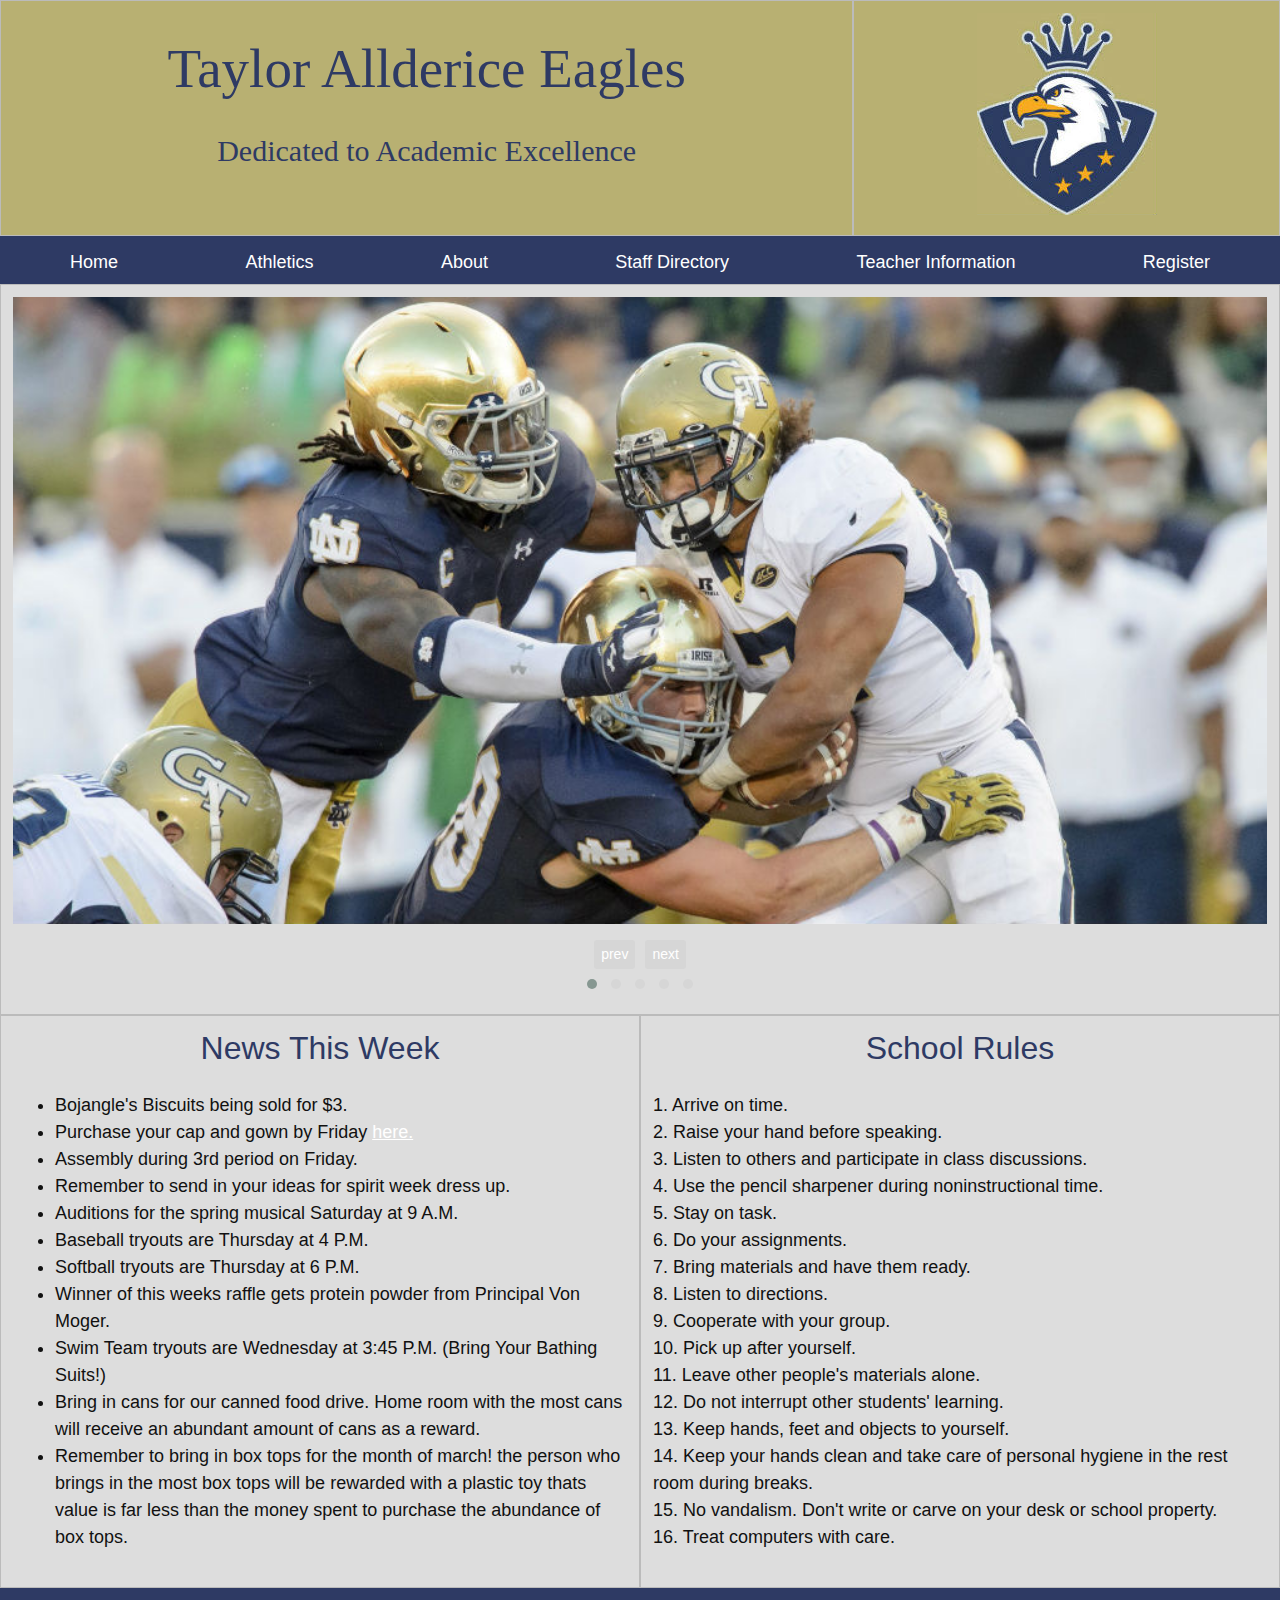
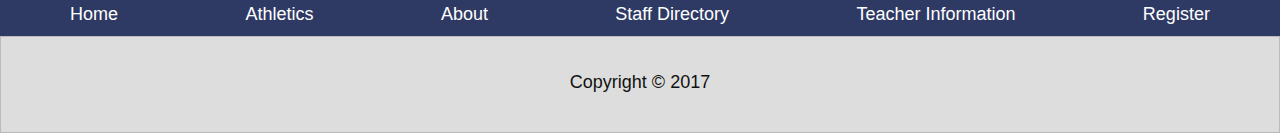
==== index.html @ acb4aed6 "Add files via upload" ====
<!DOCTYPE html>

<html lang="en">
<head>
  <!-- metadata -->
  <meta charset="utf-8">
  <meta name="viewport" content="width=device-width, initial-scale=1">

  <!-- page title -->
  <title>Taylor Allderice Eagles</title>

  <!-- styles -->
  <link rel="stylesheet" href="css/normalize.css">
  <link rel="stylesheet" href="css/owl.carousel.min.css">
  <link rel="stylesheet" href="css/owl.theme.default.min.css">
  <link rel="stylesheet" href="css/odin.css">
  <link rel="stylesheet" href="css/main.css">

  <header>

    <div class="row">
      <div class="col-sm-8">
        <h1>Taylor Allderice Eagles</h1>
        <h2>Dedicated to Academic Excellence</h2>
      </div>

      <div class="col-sm-4">
        <center>
        <img src="img/mascot.jpg" class="eagle">
       </center>
      </div>
    </div>

   <nav class="navbar navbar-spread">
    <div class="navbar-menu">
          <ul>
           <li><a href="index.html">Home</a></li>
           <li><a href="athletics.html">Athletics</a></li>
           <li><a href="about.html">About</a></li>
           <li><a href="directory.html">Staff Directory</a></li>
           <li><a href="info.html">Teacher Information</a></li>
           <li><a href="register.html">Register</a></li>
          </ul>
    </nav>
      </div>
    </header>
    </head>

  <main>
    <body class="show-gridlines">

      <div class="row">
          <div class="col-sm-12">
            <div class="owl-carousel">
              <div class="item"><img src="img/football.jpg"></div>
              <div class="item"><img src="img/graduation.jpg"></div>
              <div class="item"><img src="img/science.jpg"></div>
              <div class="item"><img src="img/basketball.jpg"></div>
              <div class="item"><img src="img/class.jpg"></div>
            </div>
          </div>
        </div>

      <div class="row">
        <div class="col-sm-6">
          <h3>News This Week</h3>
          <p>
            <ul>
              <li>Bojangle's Biscuits being sold for $3.</li>
              <li>Purchase your cap and gown by Friday <a href="#">here.</a></li>
              <li>Assembly during 3rd period on Friday.</li>
              <li>Remember to send in your ideas for spirit week dress up.</li>
              <li>Auditions for the spring musical Saturday at 9 A.M.</li>
              <li>Baseball tryouts are Thursday at 4 P.M.</li>
              <li>Softball tryouts are Thursday at 6 P.M.</li>
              <li>Winner of this weeks raffle gets protein powder from Principal Von Moger.</li>
              <li>Swim Team tryouts are Wednesday at 3:45 P.M. (Bring Your Bathing Suits!)</li>
              <li>Bring in cans for our canned food drive. Home room with the most cans will receive an abundant amount of cans as a reward.</li>
              <li>Remember to bring in box tops for the month of march! the person who brings in the most box tops will be rewarded with a plastic toy thats value is far less than the money spent to purchase the abundance of box tops.</li>

            </ul>
          </p>
        </div>
        <div class="col-sm-6">
          <h3>School Rules</h3>
            <p>1. Arrive on time.<br>
2. Raise your hand before speaking.<br>
3. Listen to others and participate in class discussions.<br>
4. Use the pencil sharpener during noninstructional time.<br>
5. Stay on task.<br>
6. Do your assignments.<br>
7. Bring materials and have them ready.<br>
8. Listen to directions.<br>
9. Cooperate with your group.<br>
10. Pick up after yourself.<br>
11. Leave other people's materials alone.<br>
12. Do not interrupt other students' learning.<br>
13. Keep hands, feet and objects to yourself.<br>
14. Keep your hands clean and take care of personal hygiene in the rest room during breaks.<br>
15. No vandalism. Don't write or carve on your desk or school property.<br>
16. Treat computers with care.<br>

        </div>
      </div>
      <footer>
        <nav class="navbar navbar-spread">
         <div class="navbar-menu">
           <ul>
             <li><a href="index.html">Home</a></li>
             <li><a href="athletics.html">Athletics</a></li>
             <li><a href="about.html">About</a></li>
             <li><a href="directory.html">Staff Directory</a></li>
             <li><a href="info.html">Teacher Information</a></li>
             <li><a href="register.html">Register</a></li>
           </ul>
         </nav>
           </div>

           <div class="row">
             <div class="col-sm-12">
               <p class="copyright">Copyright &copy;	2017</p class="copyright">
             </div>
           </div>

    </footer>


      <script src="js/lightbox-plus-jquery.min.js"></script>
      <script src="js/jquery-2.1.4.min.js"></script>
      <script src="js/owl.carousel.min.js"></script>

      <script>
      $(document).ready(function() {
        $('.owl-carousel').owlCarousel({
            items : 1,
            autoplay : true,
            autoplayTimeout : 2500,
            autoplayHoverPause : true,
            dots : true,
            loop : true,
            margin : 10,
            nav : true
        })
       })
      </script>

    </body>










  </main>
</html>
---- css/odin.css ----
@charset "UTF-8";
/* resets */
html, body {
  box-sizing: border-box;
  height: 100%; }

*, *:before, *:after {
  box-sizing: inherit;
  /* technique from https://css-tricks.com/box-sizing/ */ }

body {
  background-color: #fdfdfd;
  margin: 0; }

article,
aside,
footer,
header,
nav,
section,
figcaption,
figure,
main {
  display: block; }

img {
  border-style: none; }

/* grid styles */
.row {
  display: flex;
  flex-direction: row;
  flex-wrap: wrap; }

.row > * {
  padding: 12px;
  position: relative;
  width: 100%; }

.row.gutter-default > * {
  padding: 12px; }

.row.gutter-double > * {
  padding: 24px; }

.row.gutter-none > * {
  padding: 0; }

/* apply .show-gridlines to body when creating initial grid or when debugging */
.show-gridlines .row > * {
  border: 1px solid #bbb; }

.col-xs-1 {
  width: 8.333333%; }

.col-xs-2 {
  width: 16.666666%; }

.col-xs-3 {
  width: 25%; }

.col-xs-4 {
  width: 33.333333%; }

.col-xs-5 {
  width: 41.666666%; }

.col-xs-6 {
  width: 50%; }

.col-xs-7 {
  width: 58.333333%; }

.col-xs-8 {
  width: 66.666666%; }

.col-xs-9 {
  width: 75%; }

.col-xs-10 {
  width: 83.333333%; }

.col-xs-11 {
  width: 91.666666%; }

.col-xs-12 {
  width: 100%; }

@media (min-width: 480px) {
  .col-sm-1 {
    width: 8.333333%; }

  .col-sm-2 {
    width: 16.666666%; }

  .col-sm-3 {
    width: 25%; }

  .col-sm-4 {
    width: 33.333333%; }

  .col-sm-5 {
    width: 41.666666%; }

  .col-sm-6 {
    width: 50%; }

  .col-sm-7 {
    width: 58.333333%; }

  .col-sm-8 {
    width: 66.666666%; }

  .col-sm-9 {
    width: 75%; }

  .col-sm-10 {
    width: 83.333333%; }

  .col-sm-11 {
    width: 91.666666%; }

  .col-sm-12 {
    width: 100%; } }
@media (min-width: 720px) {
  .col-md-1 {
    width: 8.333333%; }

  .col-md-2 {
    width: 16.666666%; }

  .col-md-3 {
    width: 25%; }

  .col-md-4 {
    width: 33.333333%; }

  .col-md-5 {
    width: 41.666666%; }

  .col-md-6 {
    width: 50%; }

  .col-md-7 {
    width: 58.333333%; }

  .col-md-8 {
    width: 66.666666%; }

  .col-md-9 {
    width: 75%; }

  .col-md-10 {
    width: 83.333333%; }

  .col-md-11 {
    width: 91.666666%; }

  .col-md-12 {
    width: 100%; } }
@media (min-width: 960px) {
  .col-lg-1 {
    width: 8.333333%; }

  .col-lg-2 {
    width: 16.666666%; }

  .col-lg-3 {
    width: 25%; }

  .col-lg-4 {
    width: 33.333333%; }

  .col-lg-5 {
    width: 41.666666%; }

  .col-lg-6 {
    width: 50%; }

  .col-lg-7 {
    width: 58.333333%; }

  .col-lg-8 {
    width: 66.666666%; }

  .col-lg-9 {
    width: 75%; }

  .col-lg-10 {
    width: 83.333333%; }

  .col-lg-11 {
    width: 91.666666%; }

  .col-lg-12 {
    width: 100%; } }
.reverse {
  flex-direction: row-reverse; }

@media (max-width: 479px) {
  .reverse-xs {
    flex-direction: row-reverse; } }
@media (min-width: 480px) and (max-width: 719px) {
  .reverse-sm {
    flex-direction: row-reverse; } }
@media (min-width: 720px) and (max-width: 959px) {
  .reverse-md {
    flex-direction: row-reverse; } }
@media (min-width: 960px) {
  .reverse-lg {
    flex-direction: row-reverse; } }
/* container styles */
.container-sm,
.container-md,
.container-lg,
.container-xl {
  margin: 0 auto;
  padding: 0 0.7rem; }

.container-sm {
  max-width: 480px; }

.container-md {
  max-width: 720px; }

.container-lg {
  max-width: 960px; }

.container-xl {
  max-width: 1200px; }

/* navbar styles */
.navbar {
  align-items: center;
  background-color: #d8dde2;
  display: flex;
  height: 3.0rem;
  justify-content: space-between;
  padding: 0.4rem; }

.navbar-menu {
  display: flex; }

.navbar-spread {
  display: block;
  justify-content: space-around; }

.navbar-spread .navbar-menu {
  display: block; }

.navbar-spread .navbar-menu ul {
  display: flex;
  justify-content: space-around; }

.navbar ul {
  display: flex;
  list-style: none;
  margin: 0;
  padding: 0; }

.navbar li {
  padding: 0.4rem; }

.navbar a:link,
.navbar a:visited {
  text-decoration: none; }

.navbar a:hover,
.navbar a:active {
  text-decoration: underline; }

.navbar-brand {
  color: #0f1113;
  font-size: 2.0rem;
  font-weight: 500;
  margin: 0; }

.menu-toggle {
  background-color: transparent;
  border: none;
  display: block;
  margin: 0 0.2rem;
  padding: 0.2rem; }

.menu-dismiss {
  background-color: transparent;
  border: none;
  color: #3a444e;
  display: block;
  font-size: 24px;
  margin: 0.2rem;
  right: 0;
  padding: 0.2rem;
  position: absolute;
  top: 0; }

.navbar-slideout .navbar-menu,
.navbar-slideout-xs .navbar-menu,
.navbar-slideout-sm .navbar-menu,
.navbar-slideout-md .navbar-menu,
.navbar-slideout-lg .navbar-menu,
.navbar-slideout-xl .navbar-menu {
  background-color: #d8dde2;
  display: block;
  height: 100%;
  left: -280px;
  opacity: 0.96;
  overflow: auto;
  position: fixed;
  top: 0;
  transition: 0.4s;
  width: 280px; }

.navbar-slideout .navbar-menu ul,
.navbar-slideout-xs .navbar-menu ul,
.navbar-slideout-sm .navbar-menu ul,
.navbar-slideout-md .navbar-menu ul,
.navbar-slideout-lg .navbar-menu ul,
.navbar-slideout-xl .navbar-menu ul {
  flex-direction: column; }

.navbar-slideout .menu-shown,
.navbar-slideout-xs .menu-shown,
.navbar-slideout-sm .menu-shown,
.navbar-slideout-md .menu-shown,
.navbar-slideout-lg .menu-shown,
.navbar-slideout-xl .menu-shown {
  left: 0;
  transition: 0.4s; }

@media (min-width: 480px) {
  .navbar-slideout-sm .navbar-menu {
    background-color: transparent;
    height: auto;
    overflow: auto;
    position: static;
    width: auto; }

  .navbar-slideout-sm .navbar-menu ul {
    flex-direction: row; }

  .navbar-slideout-sm .menu-dismiss,
  .navbar-slideout-sm .menu-toggle {
    display: none; } }
@media (min-width: 720px) {
  .navbar-slideout-md .navbar-menu {
    background-color: transparent;
    height: auto;
    overflow: auto;
    position: static;
    width: auto; }

  .navbar-slideout-md .navbar-menu ul {
    flex-direction: row; }

  .navbar-slideout-md .menu-dismiss,
  .navbar-slideout-md .menu-toggle {
    display: none; } }
@media (min-width: 960px) {
  .navbar-slideout-lg .navbar-menu {
    background-color: transparent;
    height: auto;
    overflow: auto;
    position: static;
    width: auto; }

  .navbar-slideout-lg .navbar-menu ul {
    flex-direction: row; }

  .navbar-slideout-lg .menu-dismiss,
  .navbar-slideout-lg .menu-toggle {
    display: none; } }
/* positioning helper classes
 * (Keep these last in CSS to avoid precedence issues.)
 */
.center-vertical,
.center-horizontal,
.push-left,
.push-right {
  display: flex; }

.center-vertical {
  align-items: center; }

.center-horizontal {
  justify-content: center; }

.push-left {
  justify-content: flex-start; }

.push-right {
  justify-content: flex-end; }

.upper-left,
.upper-right,
.lower-right,
.lower-left {
  position: absolute; }

.upper-left,
.gutter-default .upper-left {
  top: 12px;
  left: 12px; }

.gutter-double .upper-left {
  top: 24px;
  left: 24px; }

.gutter-none .upper-left {
  top: 0;
  left: 0; }

.upper-right,
.gutter-default .upper-right {
  top: 12px;
  right: 12px; }

.gutter-double .upper-right {
  top: 24px;
  right: 24px; }

.gutter-none .upper-right {
  top: 0;
  right: 0; }

.lower-right,
.gutter-default .lower-right {
  bottom: 12px;
  right: 12px; }

.gutter-double .lower-right {
  bottom: 24px;
  right: 24px; }

.gutter-none .lower-right {
  bottom: 0;
  right: 0; }

.lower-left,
.gutter-default .lower-left {
  bottom: 12px;
  left: 12px; }

.gutter-double .lower-left {
  bottom: 24px;
  left: 24px; }

.gutter-none .lower-left {
  bottom: 0;
  left: 0; }

.right {
  float: right;
  margin-left: 1.2rem;
  margin-bottom: 1.2rem; }

.left {
  float: left;
  margin-right: 1.2rem;
  margin-bottom: 1.2rem; }

.clear {
  clear: both; }

.center {
  display: block;
  margin: 0 auto; }

/* responsive features */
img,
iframe,
video {
  max-width: 100%; }

/* responsive helper classes */
@media (max-width: 479px) {
  .hide-xs-down {
    display: none; } }
@media (max-width: 719px) {
  .hide-sm-down {
    display: none; } }
@media (max-width: 959px) {
  .hide-md-down {
    display: none; } }
@media (min-width: 480px) {
  .hide-sm-up {
    display: none; } }
@media (min-width: 720px) {
  .hide-md-up {
    display: none; } }
@media (min-width: 960px) {
  .hide-lg-up {
    display: none; } }
/* typography */
body {
  color: #111;
  font-family: "Helvetica Neue", Helvetica, Arial, sans-serif;
  font-size: 18px;
  font-weight: 400;
  line-height: 1.5; }

h1,
h2,
h3,
h4,
h5,
h6 {
  color: #3a444e;
  font-weight: 500;
  margin-top: 0rem; }

h1 {
  font-size: 4.0rem;
  line-height: 4.5rem;
  margin-bottom: 1.5rem; }

h2 {
  font-size: 2.555rem;
  line-height: 3.25rem;
  margin-bottom: 1.75rem; }

h3 {
  font-size: 2.0rem;
  line-height: 2.5rem;
  margin-bottom: 1.5rem; }

h4 {
  font-size: 1.555rem;
  line-height: 2.0rem;
  margin-bottom: 1.0rem; }

h5 {
  font-size: 1.333rem;
  line-height: 1.75rem;
  margin-bottom: 1.25rem; }

h6 {
  font-size: 1.111rem;
  line-height: 1.75rem;
  margin-bottom: 1.25rem; }

p, ul, ol, pre, table, blockquote {
  margin-top: 0rem;
  margin-bottom: 1.5rem; }

ul ul, ol ol, ul ol, ol ul {
  margin-top: 0rem;
  margin-bottom: 0rem; }

/*
a, b, i, strong, em, small, code {
  line-height: 0;
}
*/
sub, sup {
  line-height: 0;
  position: relative;
  vertical-align: baseline; }

sup {
  top: -0.5em; }

sub {
  bottom: -0.25em; }

/* More custom styling */
ol,
ul {
  margin-left: 18.0045px;
  padding-left: 24px; }

blockquote {
  border-left: 6px solid #d8dde2;
  font-size: 1.333rem;
  line-height: 1.75rem;
  margin-left: 24px;
  padding-left: 12px; }

blockquote p:last-of-type {
  margin-bottom: 0.5rem; }

blockquote cite {
  color: #678;
  display: block;
  font-size: 1.0rem;
  font-style: italic;
  content: be; }

blockquote cite::before {
  content: "– "; }

b,
strong {
  font-weight: bolder; }

pre,
code {
  color: #678;
  font-family: monospace;
  font-size: 1.0rem; }

small {
  font-size: 80%; }

mark {
  background-color: #ff8; }

.important {
  color: #b00; }

.light {
  color: #678; }

.text-left {
  text-align: left; }

.text-right {
  text-align: right; }

.text-center {
  text-align: center; }

.text-justify {
  text-align: justify; }

/* image styles (but can be used on other stuff) */
.rounded {
  border-radius: 0.4rem; }

.circle {
  border-radius: 50%; }

/* table styles */
table.table-basic {
  border-collapse: collapse;
  color: #0f1113; }

table.table-basic caption {
  color: #0f1113;
  font-size: 1.4rem;
  font-weight: 500;
  padding: 0.4rem;
  text-align: center; }

table.table-basic tfoot {
  color: #3a444e;
  font-size: 0.85rem;
  font-style: italic; }

table.table-basic tbody tr {
  border-bottom: 1px solid #d8dde2; }

table.table-basic td,
table.table-basic th {
  padding: 0.4rem 0.8rem; }

table.table-basic th {
  border-bottom: 1px solid #678;
  border-top: 1px solid #678;
  color: #3a444e;
  font-weight: 500; }

/* responsive table based on
 * http://allthingssmitty.com/2016/10/03/responsive-table-layout/
 */
table.table-stack {
  width: 100%; }

table.table-stack thead {
  border: none;
  clip: rect(0 0 0 0);
  height: 1px;
  margin: -1px;
  overflow: hidden;
  padding: 0;
  position: absolute !important;
  width: 1px; }

table.table-stack tbody tr {
  border: 1px solid #9eaab6;
  display: block;
  margin-bottom: 0.4rem;
  padding: 0.4rem; }

table.table-stack td {
  display: block;
  text-align: right; }

table.table-stack td:before {
  content: attr(aria-label);
  float: left;
  font-weight: 500;
  color: #3a444e; }

table.table-stack tfoot td {
  display: block;
  text-align: left; }

@media (max-width: 479px) {
  table.table-stack-xs {
    width: 100%; }

  table.table-stack-xs thead {
    border: none;
    clip: rect(0 0 0 0);
    height: 1px;
    margin: -1px;
    overflow: hidden;
    padding: 0;
    position: absolute !important;
    width: 1px; }

  table.table-stack-xs tbody tr {
    border: 1px solid #9eaab6;
    display: block;
    margin-bottom: 0.4rem;
    padding: 0.4rem; }

  table.table-stack-xs td {
    display: block;
    text-align: right; }

  table.table-stack-xs td:before {
    content: attr(aria-label);
    float: left;
    font-weight: 500;
    color: #3a444e; }

  table.table-stack-xs tfoot td {
    display: block;
    text-align: left; } }
@media (max-width: 719px) {
  table.table-stack-sm {
    width: 100%; }

  table.table-stack-sm thead {
    border: none;
    clip: rect(0 0 0 0);
    height: 1px;
    margin: -1px;
    overflow: hidden;
    padding: 0;
    position: absolute !important;
    width: 1px; }

  table.table-stack-sm tbody tr {
    border: 1px solid #9eaab6;
    display: block;
    margin-bottom: 0.4rem;
    padding: 0.4rem; }

  table.table-stack-sm td {
    display: block;
    text-align: right; }

  table.table-stack-sm td:before {
    content: attr(aria-label);
    float: left;
    font-weight: 500;
    color: #3a444e; }

  table.table-stack-sm tfoot td {
    display: block;
    text-align: left; } }
@media (max-width: 959px) {
  table.table-stack-md {
    width: 100%; }

  table.table-stack-md thead {
    border: none;
    clip: rect(0 0 0 0);
    height: 1px;
    margin: -1px;
    overflow: hidden;
    padding: 0;
    position: absolute !important;
    width: 1px; }

  table.table-stack-md tbody tr {
    border: 1px solid #9eaab6;
    display: block;
    margin-bottom: 0.4rem;
    padding: 0.4rem; }

  table.table-stack-md td {
    display: block;
    text-align: right; }

  table.table-stack-md td:before {
    content: attr(aria-label);
    float: left;
    font-weight: 500;
    color: #3a444e; }

  table.table-stack-md tfoot td {
    display: block;
    text-align: left; } }
table.shade-even-rows tbody tr:nth-child(even) {
  background-color: #d8dde2; }

table.shade-odd-rows tbody tr:nth-child(odd) {
  background-color: #d8dde2; }

/* buttons */
.button-primary,
.button-secondary,
.button-info,
.button-success,
.button-warning,
.button-danger,
input[type="button"].button-primary,
input[type="button"].button-secondary,
input[type="button"].button-info,
input[type="button"].button-success,
input[type="button"].button-danger,
input[type="button"].button-warning,
input[type="submit"].button-primary,
input[type="submit"].button-secondary,
input[type="submit"].button-info,
input[type="submit"].button-success,
input[type="submit"].button-danger,
input[type="submit"].button-warning {
  border-radius: 3px;
  display: inline-block;
  font-family: "Helvetica Neue", Helvetica, Arial, sans-serif;
  font-size: 18px;
  line-height: 1.0;
  margin: 0.3rem 0;
  outline: 0;
  padding: 0.6rem;
  text-decoration: none;
  vertical-align: middle; }

.button-primary:focus,
.button-secondary:focus,
.button-info:focus,
.button-success:focus,
.button-warning:focus,
.button-danger:focus,
input[type="button"].button-primary:focus,
input[type="button"].button-secondary:focus,
input[type="button"].button-info:focus,
input[type="button"].button-success:focus,
input[type="button"].button-danger:focus,
input[type="button"].button-warning:focus,
input[type="submit"].button-primary:focus,
input[type="submit"].button-secondary:focus,
input[type="submit"].button-info:focus,
input[type="submit"].button-success:focus,
input[type="submit"].button-danger:focus,
input[type="submit"].button-warning:focus {
  box-shadow: 0 0 6px #678; }

.button-primary:disabled,
.button-secondary:disabled,
.button-info:disabled,
.button-success:disabled,
.button-warning:disabled,
.button-danger:disabled,
input[type="button"]:disabled,
input[type="submit"]:disabled {
  color: #f2f2f2;
  cursor: not-allowed; }

.button-primary,
.button-info,
.button-success,
.button-warning,
.button-danger {
  border: none;
  color: #FFF; }

.button-primary {
  background-color: #678; }

.button-primary:hover {
  background-color: #5b6a79; }

.button-primary:disabled {
  background-color: #9eaab6; }

.button-secondary {
  background-color: #FFF;
  border: 1px solid #9eaab6;
  color: #3a444e; }

.button-secondary:hover {
  background-color: #f2f2f2; }

.button-secondary:disabled {
  background-color: #FFF;
  color: #9eaab6; }

.button-info {
  background-color: #5be; }

.button-info:hover {
  background-color: #3eb2ec; }

.button-info:disabled {
  background-color: #b2e0f7; }

.button-success {
  background-color: #2c5; }

.button-success:hover {
  background-color: #1eb64c; }

.button-success:disabled {
  background-color: #6de792; }

.button-warning {
  background-color: #d82; }

.button-warning:hover {
  background-color: #c77a1f; }

.button-warning:disabled {
  background-color: #ebb87a; }

.button-danger {
  background-color: #c00; }

.button-danger:hover {
  background-color: #b30000; }

.button-danger:disabled {
  background-color: #ff6666; }

.button-sm {
  font-size: 0.8rem;
  padding: 0.2rem; }

.button-lg {
  font-size: 2.0rem;
  padding: 0.8rem; }

/* form styles

  Note: form-basic button styling is in buttons.scss.
*/
.form-basic input,
.form-basic select,
.form-basic textarea {
  background-color: #FFF;
  border: 1px solid #9eaab6;
  color: #0f1113;
  display: inline-block;
  margin: 0.3rem 0;
  padding: 0.2rem;
  vertical-align: middle; }

.form-basic input[type="checkbox"],
.form-basic input[type="radio"] {
  background-color: transparent;
  margin: 0.3rem 0.3rem 0.3rem 0;
  padding: 0; }

.form-basic textarea {
  min-height: 6.0rem;
  resize: vertical;
  vertical-align: top; }

.form-basic input:focus,
.form-basic select:focus,
.form-basic textarea:focus {
  box-shadow: 0 0 6px #678;
  outline: 0; }

.form-basic input[type="radio"]:focus,
.form-basic input[type="checkbox"]:focus {
  /* neat idea to implement later: http://www.hongkiat.com/blog/css3-checkbox-radio/ */
  outline: 1px solid #9eaab6; }

.form-basic input[disabled],
.form-basic select[disabled],
.form-basic textarea[disabled] {
  cursor: not-allowed;
  background-color: #d8dde2; }

.form-basic input[readonly],
.form-basic select[readonly],
.form-basic textarea[readonly] {
  cursor: not-allowed;
  background-color: #d8dde2; }

.form-basic input:focus:invalid,
.form-basic textarea:focus:invalid,
.form-basic select:focus:invalid {
  border-color: #a00;
  color: #a00; }

.form-basic input[type="file"]:focus:invalid:focus {
  outline-color: #a00; }

.form-basic label {
  margin: 0.3rem 0.3rem 0.3rem 0; }

.form-basic fieldset {
  border: 0;
  margin: 0;
  padding: 0; }

.form-basic legend {
  border-bottom: 1px solid #9eaab6;
  color: #3a444e;
  display: block;
  font-weight: 500;
  padding: 0.4em 0;
  margin-bottom: 0.4em;
  width: 100%; }

.form-wide input,
.form-wide select,
.form-wide textarea,
.form-wide label {
  display: block;
  width: 100%; }

.form-wide input[type="checkbox"],
.form-wide input[type="radio"] {
  width: auto; }

.form-stack input,
.form-stack select,
.form-stack textarea,
.form-stack label {
  display: block; }

.form-stack input[type="checkbox"],
.form-stack input[type="radio"] {
  display: inline-block; }

.form-stack input,
.form-stack select,
.form-stack textarea {
  margin-bottom: 0.8rem; }

.form-hint {
  color: #678;
  font-size: 0.9rem;
  font-style: italic; }
---- css/main.css ----
/*** sectioning elements ***/

body {
  background-color: #ddd;
}

header {
  background-color: #b8b072;
}

head {
  background-color: #8FBC8F;
}

main {

}

footer {

}

nav {

}

section {

}

aside {

}




/**** content styles ***/

h1 {
  text-align: center;
  font-size: 55px;
  font-family: kanit;
  margin: 20px;
  color: #2e3a64;
}

h2 {
  text-align: center;
  font-size: 30px;
  font-family: abel;
  color: #2e3a64;
}

h3 {
  text-align: center;
  color: #2e3a64;
}

h4 {

}

h5 {

}

h6 {

}

p.link {

}

p.copyright{
  text-align: center;
  padding-top: 20px;
}



blockquote {

}

ol {

}

ul {

}

li {

}


tr.odd {
background-color: #b8b072;
}

tr.even {
  background-color: #cccccc;
}

th {
  background-color: #2e3a64;
  color: white;
  text-align: center;
  font-size: 24px;
  padding: 4px;
}

td {
  color: black;
  padding: 4px;
  text-align: center;
}

table {
border-spacing: 10px;
margin-left: auto;
margin-right: auto;
}

caption {
  color: #2e3a64;
  padding: 10px;
  font-size: 42px;
}

/*** image styles ***/

img.mascot{
  float: right;
}

img.center{
  text-align: center;
}

/*** link styles ***/

a:link {
  color: white;
}

a:visited {
  color: white;
}

a:hover {
  color: #b8b072;
}

a:active {
  color: gray;
}

.gray{

}


/*=======================
Odin Override
=========================*/
.navbar {
  background-color: #2e3a64;
}

.owl-carousel{
  max-width: 100%;
}

.navbar-menu{
  width: 100%;
}



.
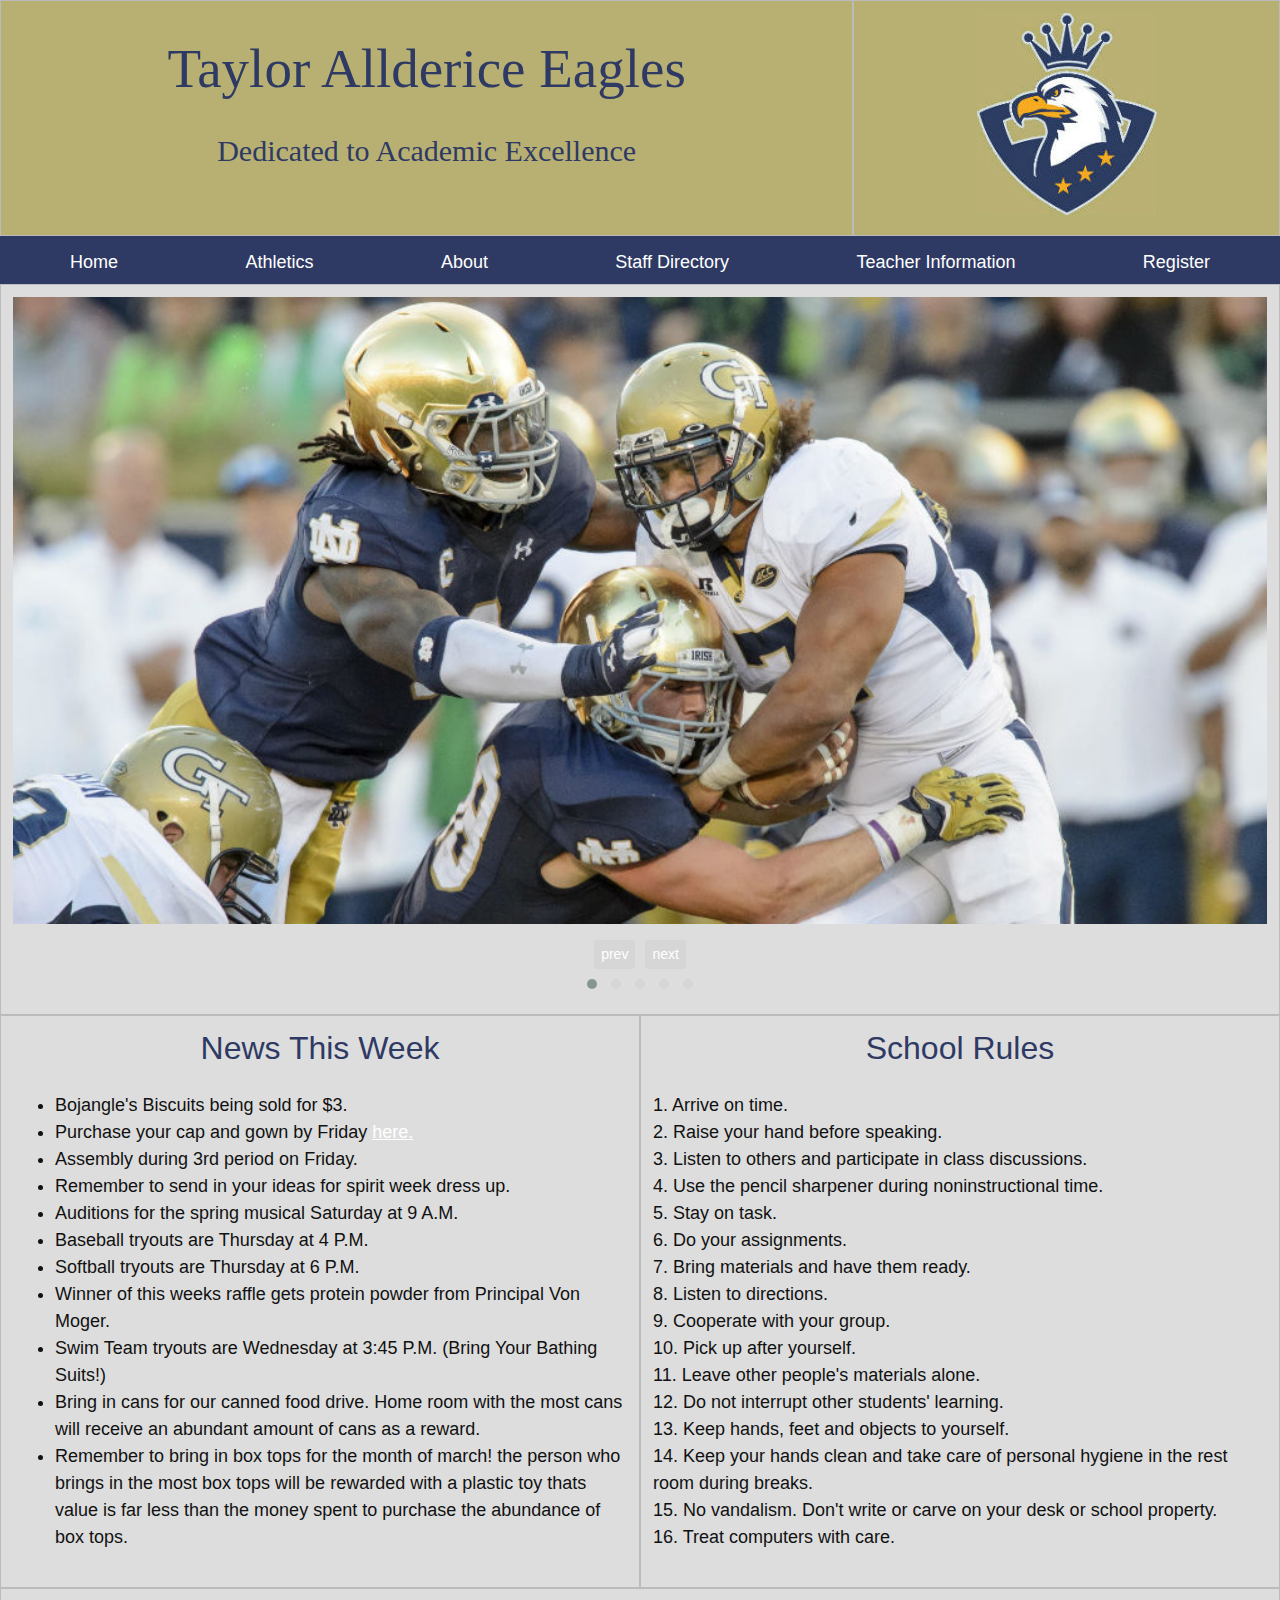
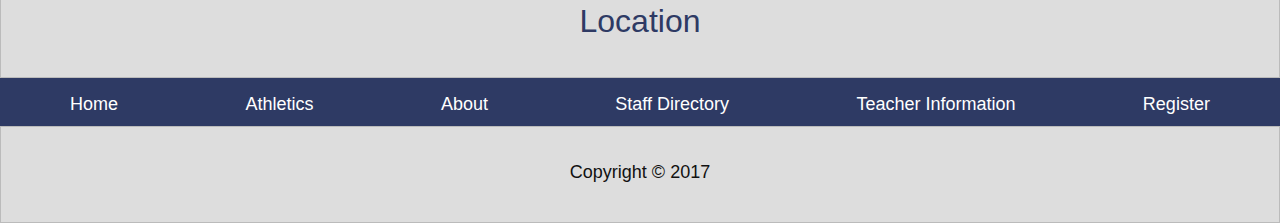
==== commit 4051c21f: "Add files via upload" ====
--- a/index.html
+++ b/index.html
@@ -102,27 +102,14 @@
 
         </div>
       </div>
-      <footer>
-        <nav class="navbar navbar-spread">
-         <div class="navbar-menu">
-           <ul>
-             <li><a href="index.html">Home</a></li>
-             <li><a href="athletics.html">Athletics</a></li>
-             <li><a href="about.html">About</a></li>
-             <li><a href="directory.html">Staff Directory</a></li>
-             <li><a href="info.html">Teacher Information</a></li>
-             <li><a href="register.html">Register</a></li>
-           </ul>
-         </nav>
-           </div>
 
-           <div class="row">
-             <div class="col-sm-12">
-               <p class="copyright">Copyright &copy;	2017</p class="copyright">
-             </div>
-           </div>
+      <div class="row">
+        <div class="col-sm-12">
+          <h3>Location</h3>
+      
+        </div>
+      </div>
 
-    </footer>
 
 
       <script src="js/lightbox-plus-jquery.min.js"></script>
@@ -145,6 +132,27 @@
       </script>
 
     </body>
+    <footer>
+      <nav class="navbar navbar-spread">
+       <div class="navbar-menu">
+         <ul>
+           <li><a href="index.html">Home</a></li>
+           <li><a href="athletics.html">Athletics</a></li>
+           <li><a href="about.html">About</a></li>
+           <li><a href="directory.html">Staff Directory</a></li>
+           <li><a href="info.html">Teacher Information</a></li>
+           <li><a href="register.html">Register</a></li>
+         </ul>
+       </nav>
+         </div>
+
+         <div class="row">
+           <div class="col-sm-12">
+             <p class="copyright">Copyright &copy;	2017</p class="copyright">
+           </div>
+         </div>
+
+  </footer>
 
 
 
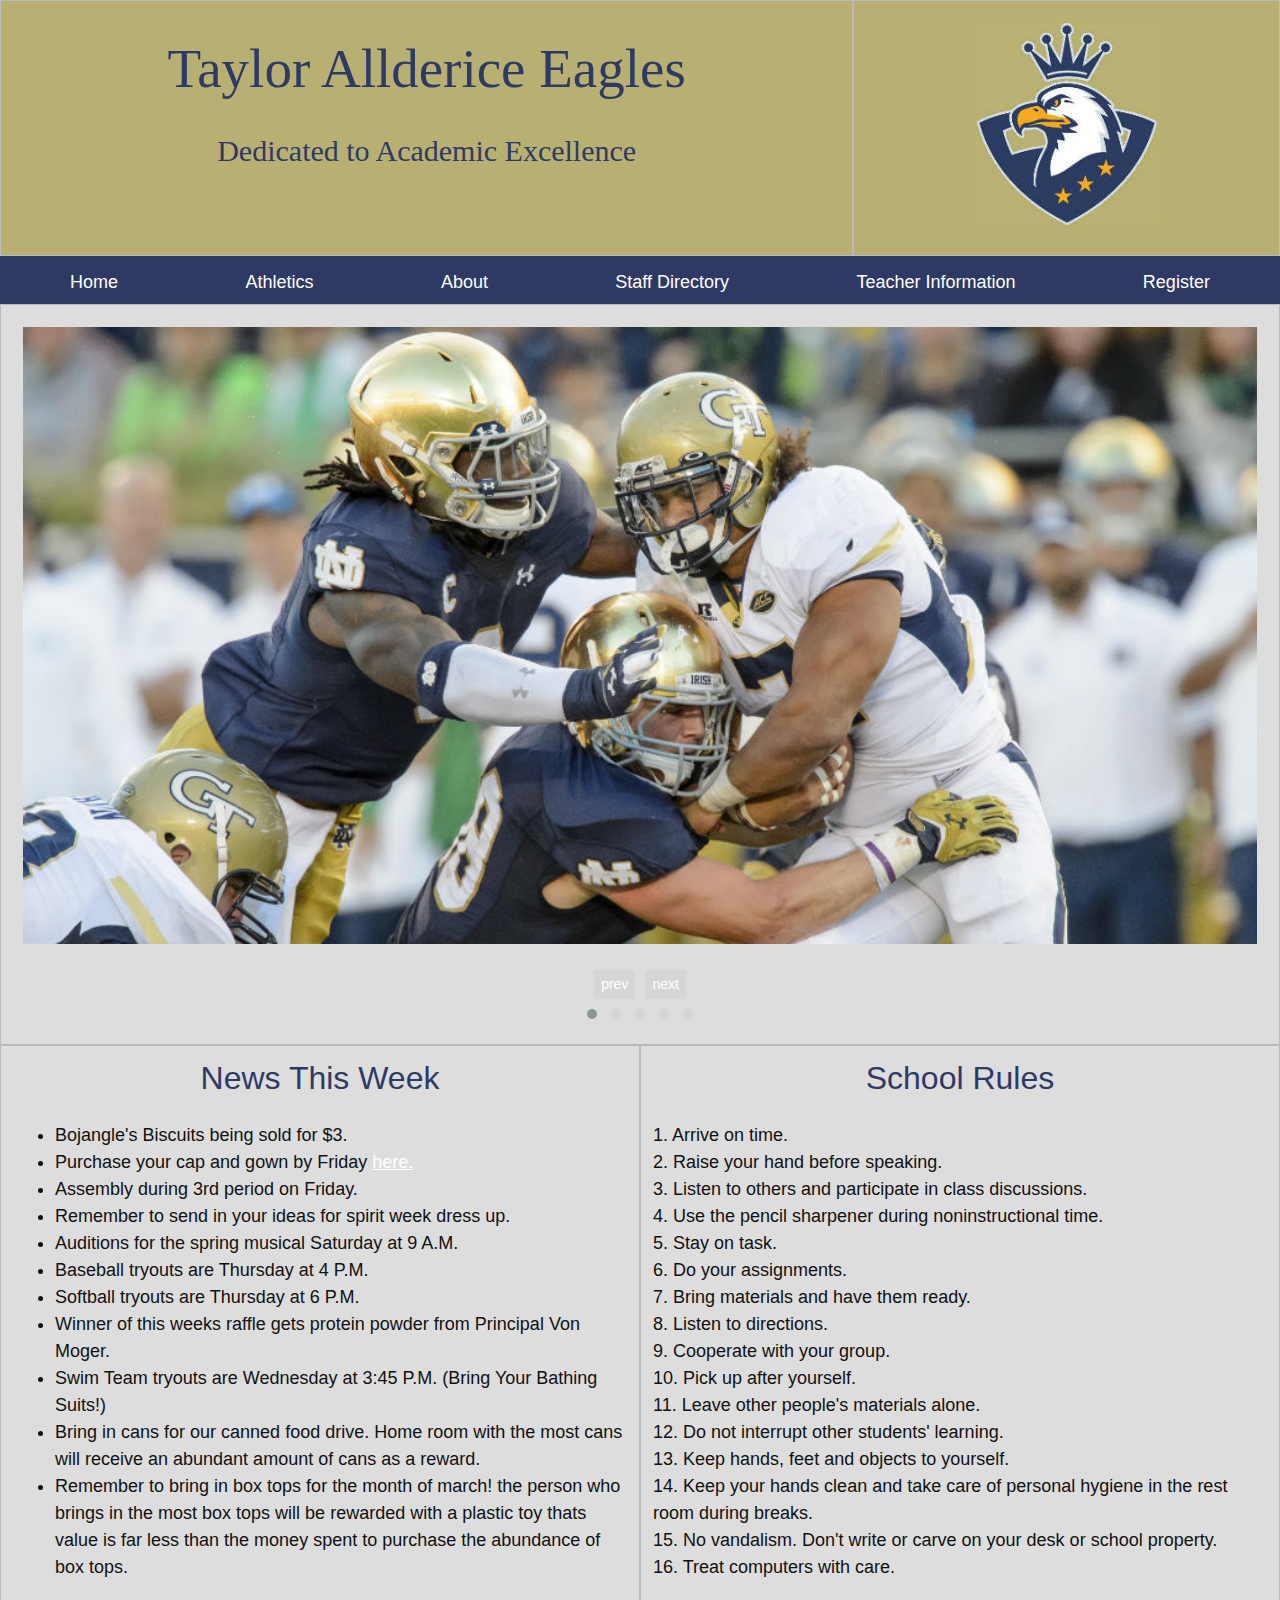
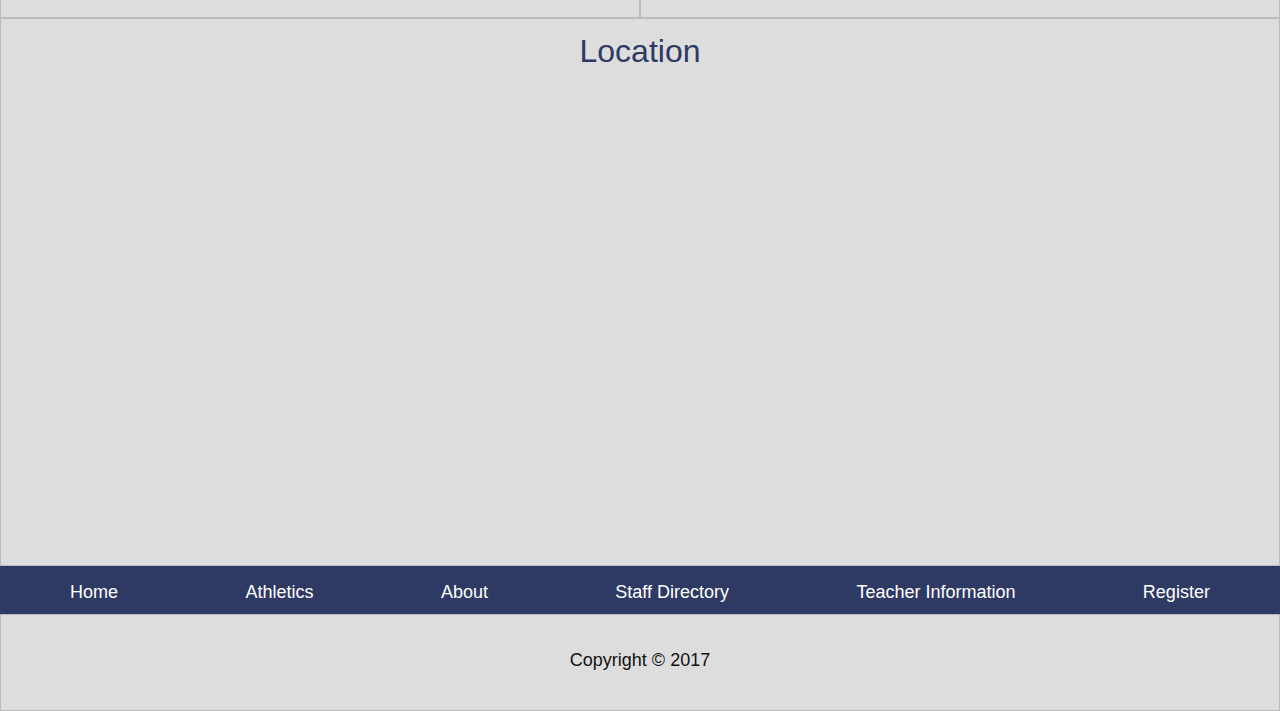
==== commit b8797d79: "Add files via upload" ====
--- a/index.html
+++ b/index.html
@@ -26,7 +26,7 @@
 
       <div class="col-sm-4">
         <center>
-        <img src="img/mascot.jpg" class="eagle">
+      <a href="index.html">  <img src="img/mascot.jpg" class="eagle"></a>
        </center>
       </div>
     </div>
@@ -106,7 +106,9 @@
       <div class="row">
         <div class="col-sm-12">
           <h3>Location</h3>
-      
+          <center>
+          <iframe src="https://www.google.com/maps/embed?pb=!1m18!1m12!1m3!1d3037.0565054161907!2d-79.92273858417994!3d40.4297476793636!2m3!1f0!2f0!3f0!3m2!1i1024!2i768!4f13.1!3m3!1m2!1s0x8834f1fd753c8fcb%3A0xf6f60fb2972498b6!2s2408+Shady+Ave%2C+Pittsburgh%2C+PA+15217!5e0!3m2!1sen!2sus!4v1487771609954" width="600" height="450" frameborder="0" style="border:0" allowfullscreen></iframe>
+        </center>
         </div>
       </div>
 
--- a/css/main.css
+++ b/css/main.css
@@ -92,7 +92,9 @@
 
 }
 
-li {
+
+
+li.space {
 
 }
 
@@ -141,6 +143,10 @@
   text-align: center;
 }
 
+img {
+  padding: 10px;
+}
+
 /*** link styles ***/
 
 a:link {
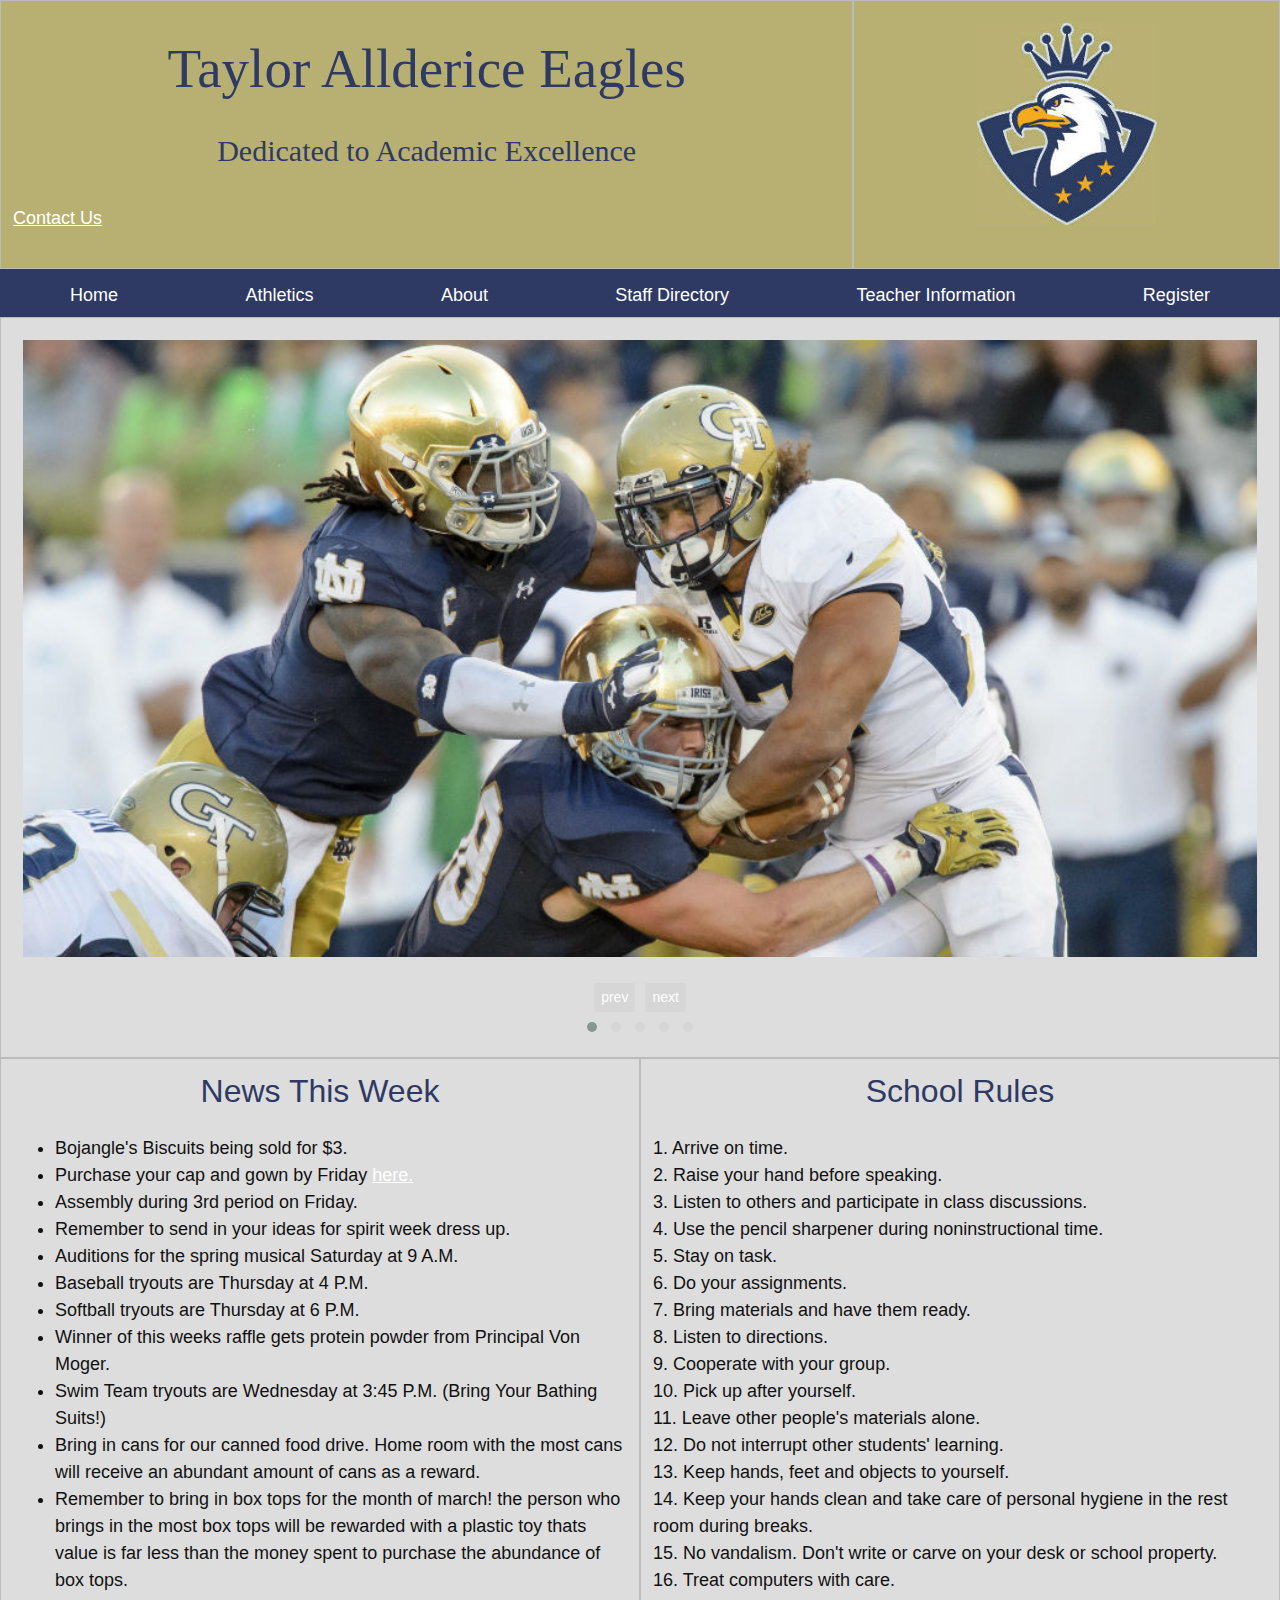
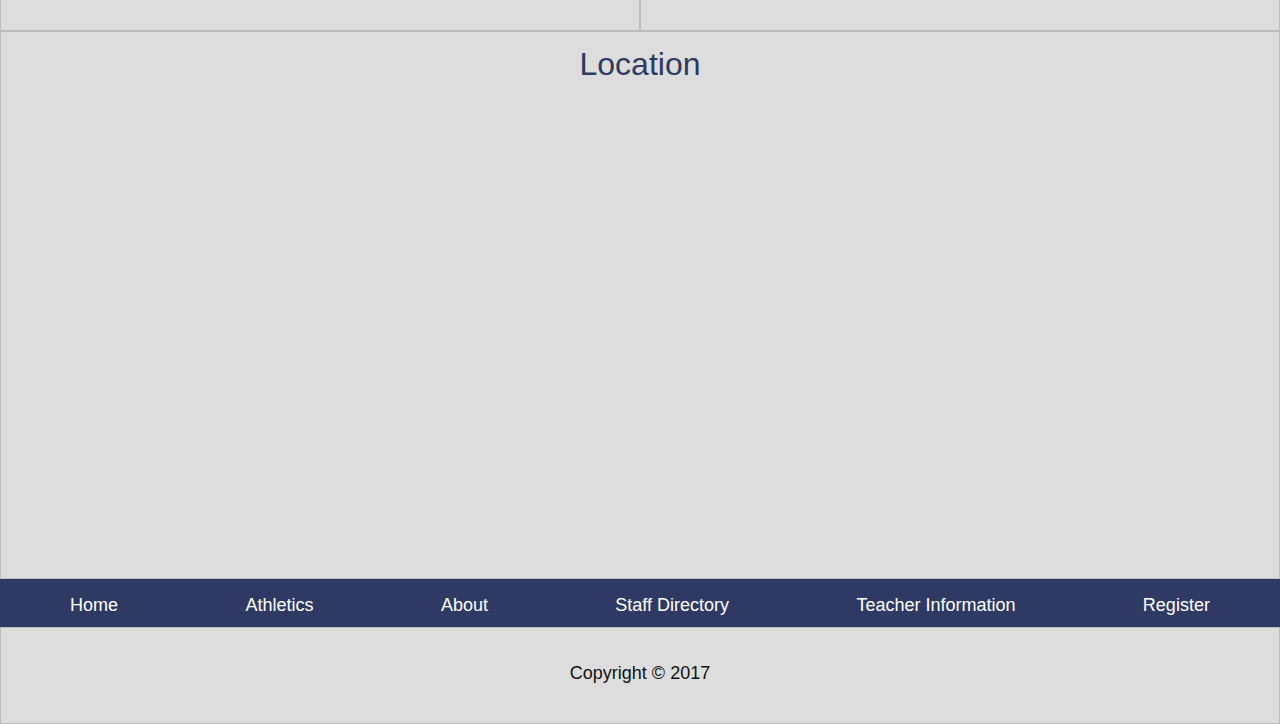
==== commit 2132d9b3: "Add files via upload" ====
--- a/index.html
+++ b/index.html
@@ -2,6 +2,8 @@
 
 <html lang="en">
 <head>
+
+
   <!-- metadata -->
   <meta charset="utf-8">
   <meta name="viewport" content="width=device-width, initial-scale=1">
@@ -22,6 +24,7 @@
       <div class="col-sm-8">
         <h1>Taylor Allderice Eagles</h1>
         <h2>Dedicated to Academic Excellence</h2>
+        <p><a href="about.html" class="dark">Contact Us</a>
       </div>
 
       <div class="col-sm-4">
--- a/css/main.css
+++ b/css/main.css
@@ -95,7 +95,7 @@
 
 
 li.space {
-
+  line-height: 50px;
 }
 
 
@@ -157,6 +157,10 @@
   color: white;
 }
 
+a:hover.dark {
+  color: #2e3a64;
+}
+
 a:hover {
   color: #b8b072;
 }
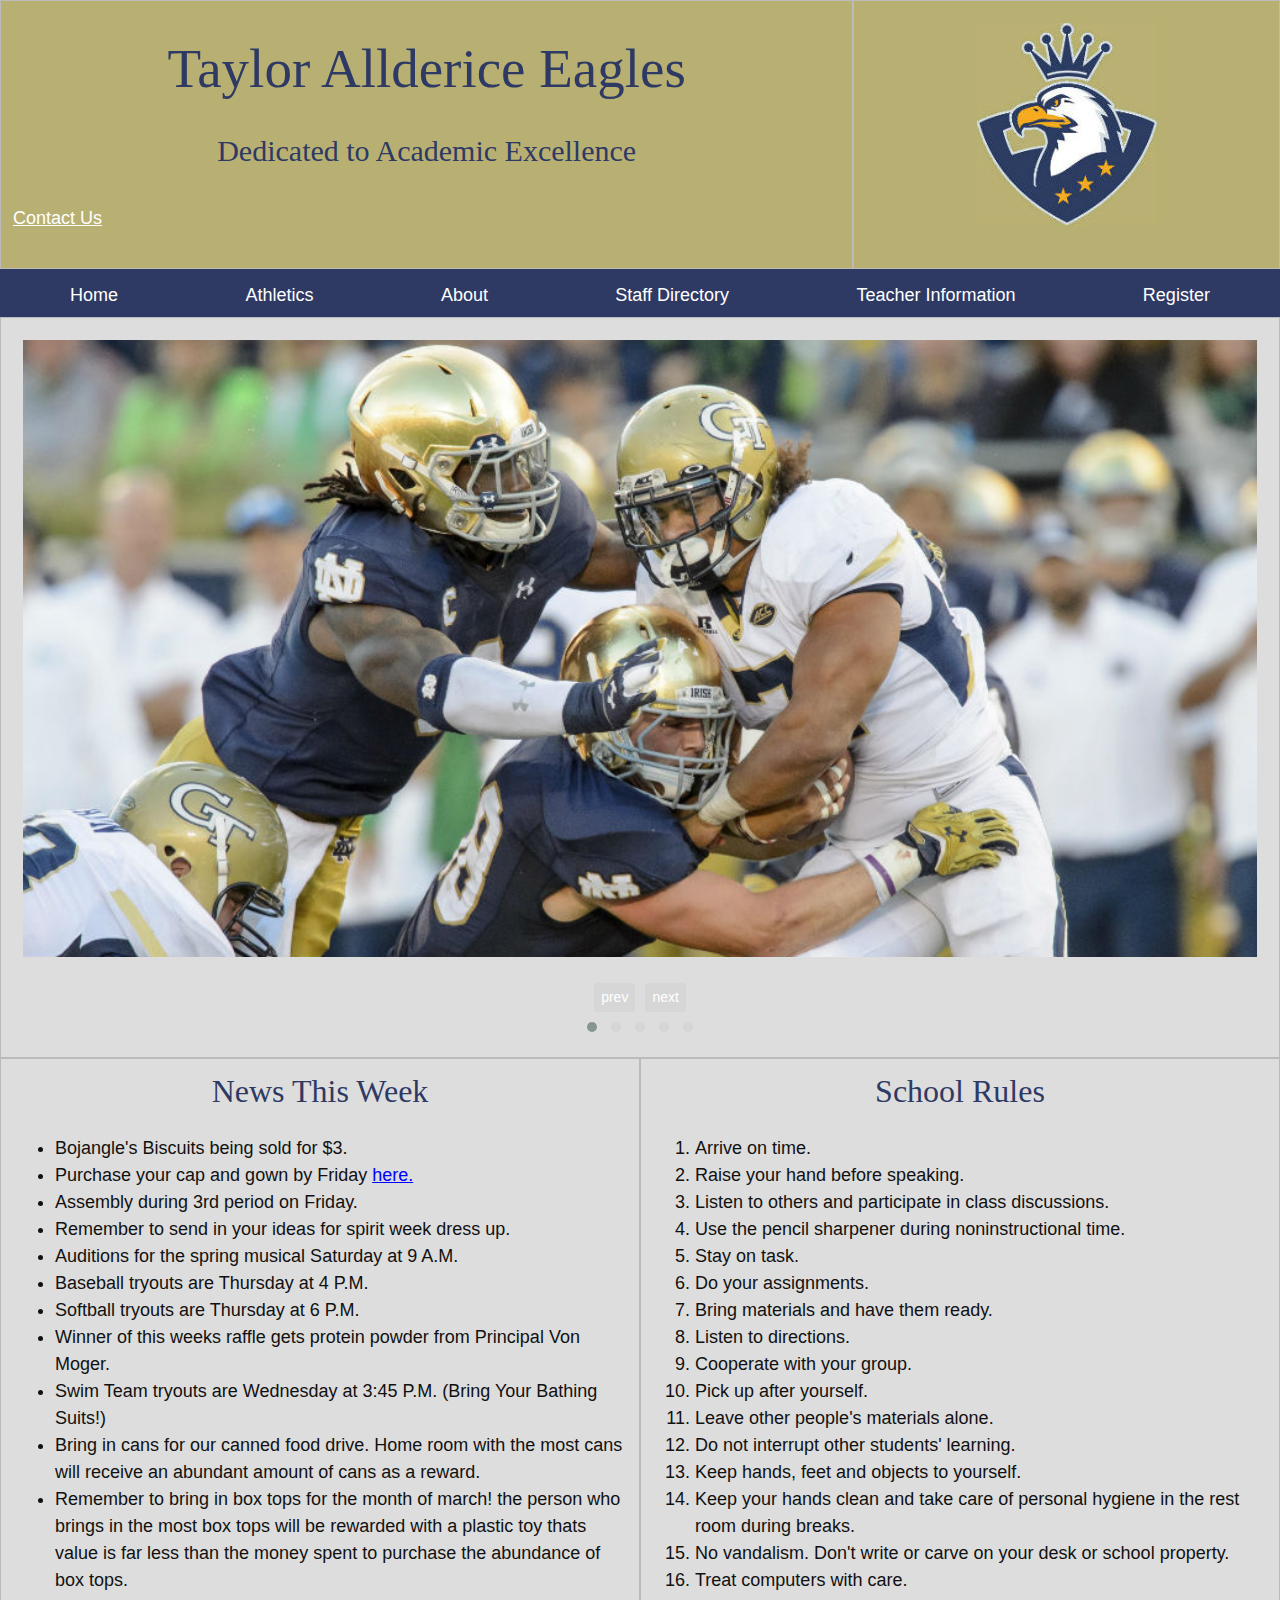
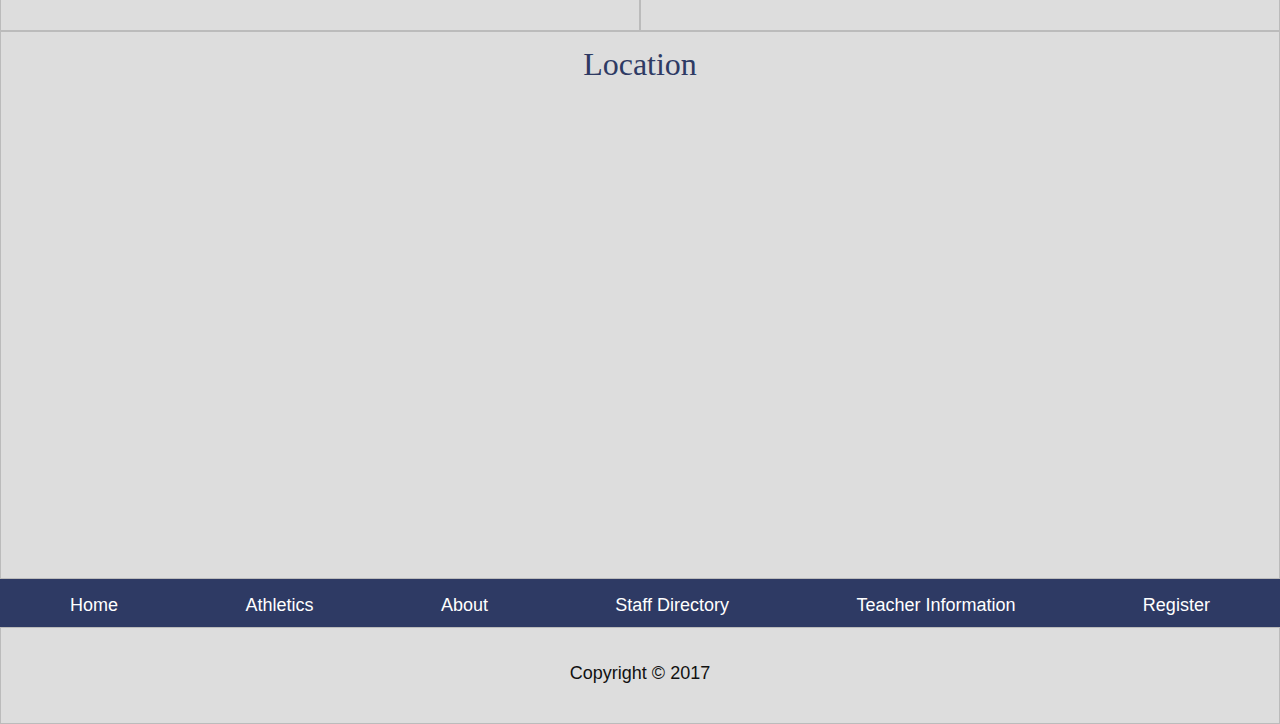
==== commit fe5228ac: "Add files via upload" ====
--- a/index.html
+++ b/index.html
@@ -17,6 +17,9 @@
   <link rel="stylesheet" href="css/owl.theme.default.min.css">
   <link rel="stylesheet" href="css/odin.css">
   <link rel="stylesheet" href="css/main.css">
+</head>
+<body class="show-gridlines">
+
 
   <header>
 
@@ -29,7 +32,7 @@
 
       <div class="col-sm-4">
         <center>
-      <a href="index.html">  <img src="img/mascot.jpg" class="eagle"></a>
+      <a href="index.html">  <img src="img/mascot.jpg" class="eagle" alt="Mascot"></a>
        </center>
       </div>
     </div>
@@ -47,7 +50,6 @@
     </nav>
       </div>
     </header>
-    </head>
 
   <main>
     <body class="show-gridlines">
@@ -70,7 +72,7 @@
           <p>
             <ul>
               <li>Bojangle's Biscuits being sold for $3.</li>
-              <li>Purchase your cap and gown by Friday <a href="#">here.</a></li>
+              <li>Purchase your cap and gown by Friday <a href="#" class="news">here.</a></li>
               <li>Assembly during 3rd period on Friday.</li>
               <li>Remember to send in your ideas for spirit week dress up.</li>
               <li>Auditions for the spring musical Saturday at 9 A.M.</li>
@@ -86,22 +88,24 @@
         </div>
         <div class="col-sm-6">
           <h3>School Rules</h3>
-            <p>1. Arrive on time.<br>
-2. Raise your hand before speaking.<br>
-3. Listen to others and participate in class discussions.<br>
-4. Use the pencil sharpener during noninstructional time.<br>
-5. Stay on task.<br>
-6. Do your assignments.<br>
-7. Bring materials and have them ready.<br>
-8. Listen to directions.<br>
-9. Cooperate with your group.<br>
-10. Pick up after yourself.<br>
-11. Leave other people's materials alone.<br>
-12. Do not interrupt other students' learning.<br>
-13. Keep hands, feet and objects to yourself.<br>
-14. Keep your hands clean and take care of personal hygiene in the rest room during breaks.<br>
-15. No vandalism. Don't write or carve on your desk or school property.<br>
-16. Treat computers with care.<br>
+<ol>
+ <li>Arrive on time.</li>
+<li> Raise your hand before speaking.</li>
+<li> Listen to others and participate in class discussions.</li>
+<li> Use the pencil sharpener during noninstructional time.</li>
+<li> Stay on task.</li>
+ <li>Do your assignments.</li>
+ <li>Bring materials and have them ready.</li>
+<li> Listen to directions.</li>
+<li> Cooperate with your group.</li>
+<li> Pick up after yourself.</li>
+ <li>Leave other people's materials alone.</li>
+<li> Do not interrupt other students' learning.</li>
+<li> Keep hands, feet and objects to yourself.</li>
+<li> Keep your hands clean and take care of personal hygiene in the rest room during breaks.</li>
+<li> No vandalism. Don't write or carve on your desk or school property.</li>
+<li> Treat computers with care.</li>
+</ol>
 
         </div>
       </div>
@@ -115,28 +119,7 @@
         </div>
       </div>
 
-
-
-      <script src="js/lightbox-plus-jquery.min.js"></script>
-      <script src="js/jquery-2.1.4.min.js"></script>
-      <script src="js/owl.carousel.min.js"></script>
-
-      <script>
-      $(document).ready(function() {
-        $('.owl-carousel').owlCarousel({
-            items : 1,
-            autoplay : true,
-            autoplayTimeout : 2500,
-            autoplayHoverPause : true,
-            dots : true,
-            loop : true,
-            margin : 10,
-            nav : true
-        })
-       })
-      </script>
-
-    </body>
+    </main>
     <footer>
       <nav class="navbar navbar-spread">
        <div class="navbar-menu">
@@ -166,7 +149,23 @@
 
 
 
+  <script src="js/lightbox-plus-jquery.min.js"></script>
+  <script src="js/jquery-2.1.4.min.js"></script>
+  <script src="js/owl.carousel.min.js"></script>
 
-
-  </main>
+  <script>
+  $(document).ready(function() {
+    $('.owl-carousel').owlCarousel({
+        items : 1,
+        autoplay : true,
+        autoplayTimeout : 2500,
+        autoplayHoverPause : true,
+        dots : true,
+        loop : true,
+        margin : 10,
+        nav : true
+    })
+   })
+  </script>
+</body>
 </html>
--- a/css/main.css
+++ b/css/main.css
@@ -55,6 +55,7 @@
 h3 {
   text-align: center;
   color: #2e3a64;
+  font-family: bree-serif;
 }
 
 h4 {
@@ -171,6 +172,41 @@
 
 .gray{
 
+}
+
+a:link.news {
+  color: blue;
+}
+
+a:visited.news {
+  color:blue;
+}
+
+
+
+a:hover.news {
+  color: #ADD8E6;
+}
+
+a:active.news {
+  color: gray;
+}
+
+a:visited.brad{
+  color:white;
+}
+
+
+a:link.brad {
+  color: white;
+}
+
+a:hover.brad {
+  color: #2e3a64;
+}
+
+a:active.brad {
+  color: gray;
 }
 
 
@@ -189,6 +225,35 @@
   width: 100%;
 }
 
-
-
-.
+@media (max-width: 600px) {
+
+  table {
+    width: 100%;
+  }
+
+  thead {
+    display: none;
+  }
+
+  tr {
+    display: block;
+    margin: 7px 0;
+  }
+
+  td {
+    display: block;
+    text-align: right;
+  }
+
+  td:before {
+    content: attr(aria-label);
+    float: left;
+    font-weight: bold;
+  }
+
+  .navbar {
+    font-size: 13px;
+    font-weight: bold;
+    height: auto;
+  }
+}
